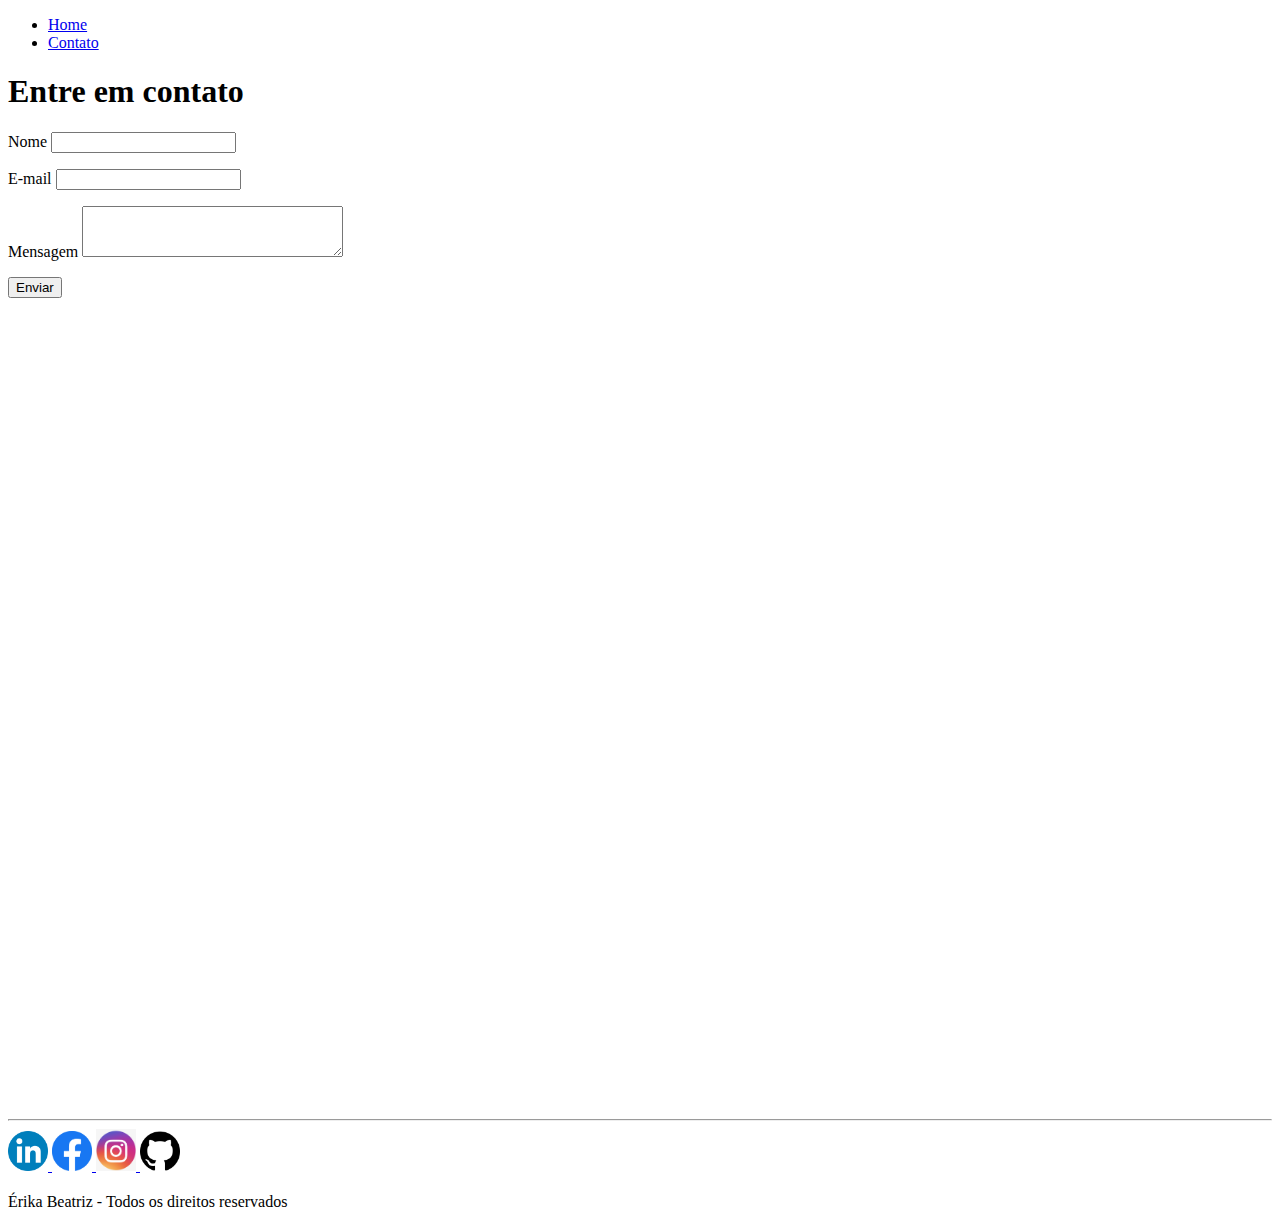
==== contato.html @ 2081aeb4 "feat: a simple example of html" ====
<!-- Exemplo de HTML -->
<!DOCTYPE html> <!-- tag que indica que estamos trabalhando com HTML 5-->
<html lang="en">
<head>
    <!-- meta tags = definir infos do documento -->
    <meta charset="UTF-8"> <!-- tabela de caracteres -->
    <meta http-equiv="X-UA-Compatible" content="IE=edge">  <!-- forçar a usar as versões mais recentes -->
    <meta name="viewport" content="width=device-width, initial-scale=1.0"> <!-- tag responsiva para mobile -->
    
    <title> Contato </title>

</head>
<body>
    <!-- Cabeçalho do Site -->
    <header> 
        <nav> 
            <ul>
                <li> <a href= index.html> Home </a> </li>
                <li> <a href= contato.html> Contato </a> </li>
            </ul>
        </nav>
    </header>
    <!-- /Cabeçalho do Site -->

    <!-- Corpo principal do Site -->
    <main>  
        <section>
            <div>
                <h1> Entre em contato </h1>
                <form>
                    <p> 
                        <label for="name"> Nome </label>
                        <input name="name" type="text" id="name">
                    </p>
                    <p> 
                        <label for="e-mail"> E-mail </label>
                        <input name="e-mail" type="" id="e-mail">
                    </p>
                    <p> 
                        <label for="message"> Mensagem </label>
                        <textarea name="message" id="message" cols="30" rows="3" > </textarea>
                    </p>
                    <p> 
                        <button id="send"> Enviar </button>
                    </p>
                    <p>
                        <iframe src="https://www.google.com/maps/embed?pb=!1m18!1m12!1m3!1d3675.0275775723053!2d-43.17620408588649!3d-22.912353643828034!2m3!1f0!2f0!3f0!3m2!1i1024!2i768!4f13.1!3m3!1m2!1s0x9981d8ad73b6d3%3A0xf080348218997576!2sIbmec%20Centro!5e0!3m2!1spt-BR!2sbr!4v1667921786841!5m2!1spt-BR!2sbr" width="600" height="450" style="border:0;" allowfullscreen="" loading="lazy" referrerpolicy="no-referrer-when-downgrade"></iframe>
                    </p>
                    <p>
                        <iframe width="560" height="315" src="https://www.youtube.com/embed/sXtFgMjEyWo" title="YouTube video player" frameborder="0" allow="accelerometer; autoplay; clipboard-write; encrypted-media; gyroscope; picture-in-picture" allowfullscreen></iframe>
                    </p>
                </form>

            </div>
        </section>
    </main>
    <!-- /Corpo principal do Site -->

    <!-- Rodapé do Site -->
    <footer> 
        <div>
            <hr>
            <a href="https://www.linkedin.com/in/erikabeatrizf/" target="_blank">
            <img src="assets/images/LinkedIn_icon_circle.svg.png" width="40" alt="Linkedin">
            </a>
            <a href="https://www.facebook.com/erikabeaf/" target="_blank">
            <img src="assets/images/facebook.png" width="40" alt="Facebook">
            </a>
            <a href="https://www.instagram.com/erikabeaf/" target="_blank">
            <img src="assets/images/448-4486200_instagram-logo-circle.png" width="40" alt="Insta">
            </a>
            <a href="https://github.com/ErikaBeatrizz" target="_blank">
            <img src="assets/images/25231.png" width="40" alt="GitHub">
            </a>
        </div>
        <br>
        <div>
            Érika Beatriz - Todos os direitos reservados
        </div>
    </footer>
    <!-- /Rodapé do Site -->



</body>
</html>
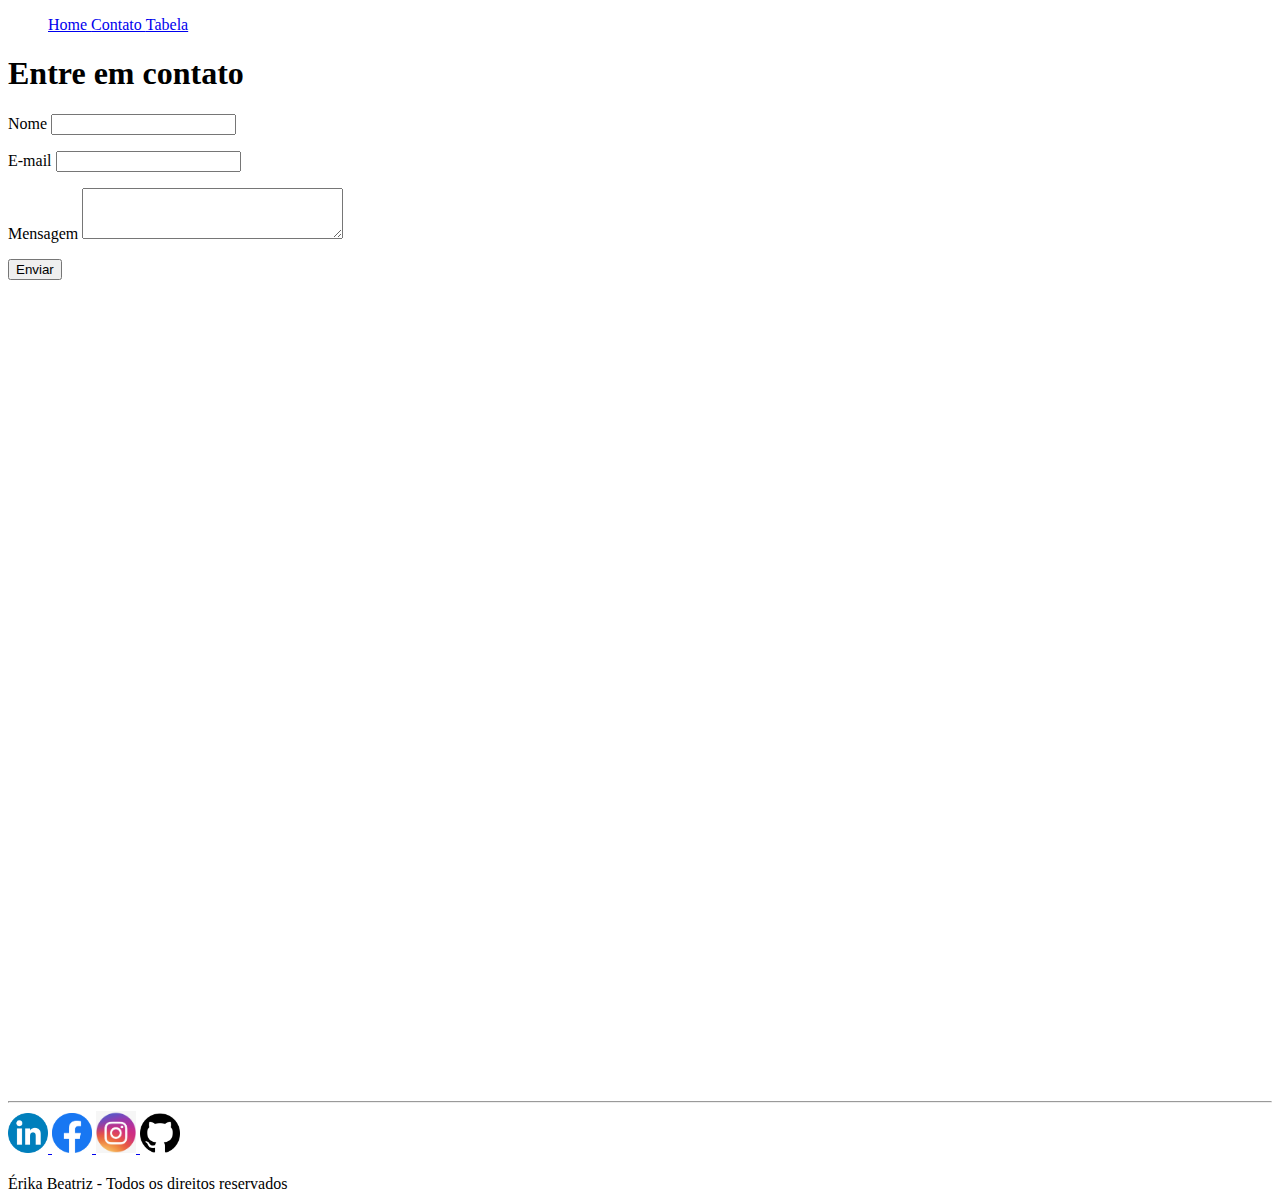
==== commit 8096c768: "Add CSS" ====
--- a/contato.html
+++ b/contato.html
@@ -16,8 +16,10 @@
     <header> 
         <nav> 
             <ul>
-                <li> <a href= index.html> Home </a> </li>
-                <li> <a href= contato.html> Contato </a> </li>
+                <li style="display: inline;"> <a href= index.html> Home </a> </li>
+                <li style="display: inline;"> <a href= contato.html> Contato </a> </li>
+                <li style="display: inline;"> <a href= tabela.html> Tabela </a> </li>
+
             </ul>
         </nav>
     </header>
